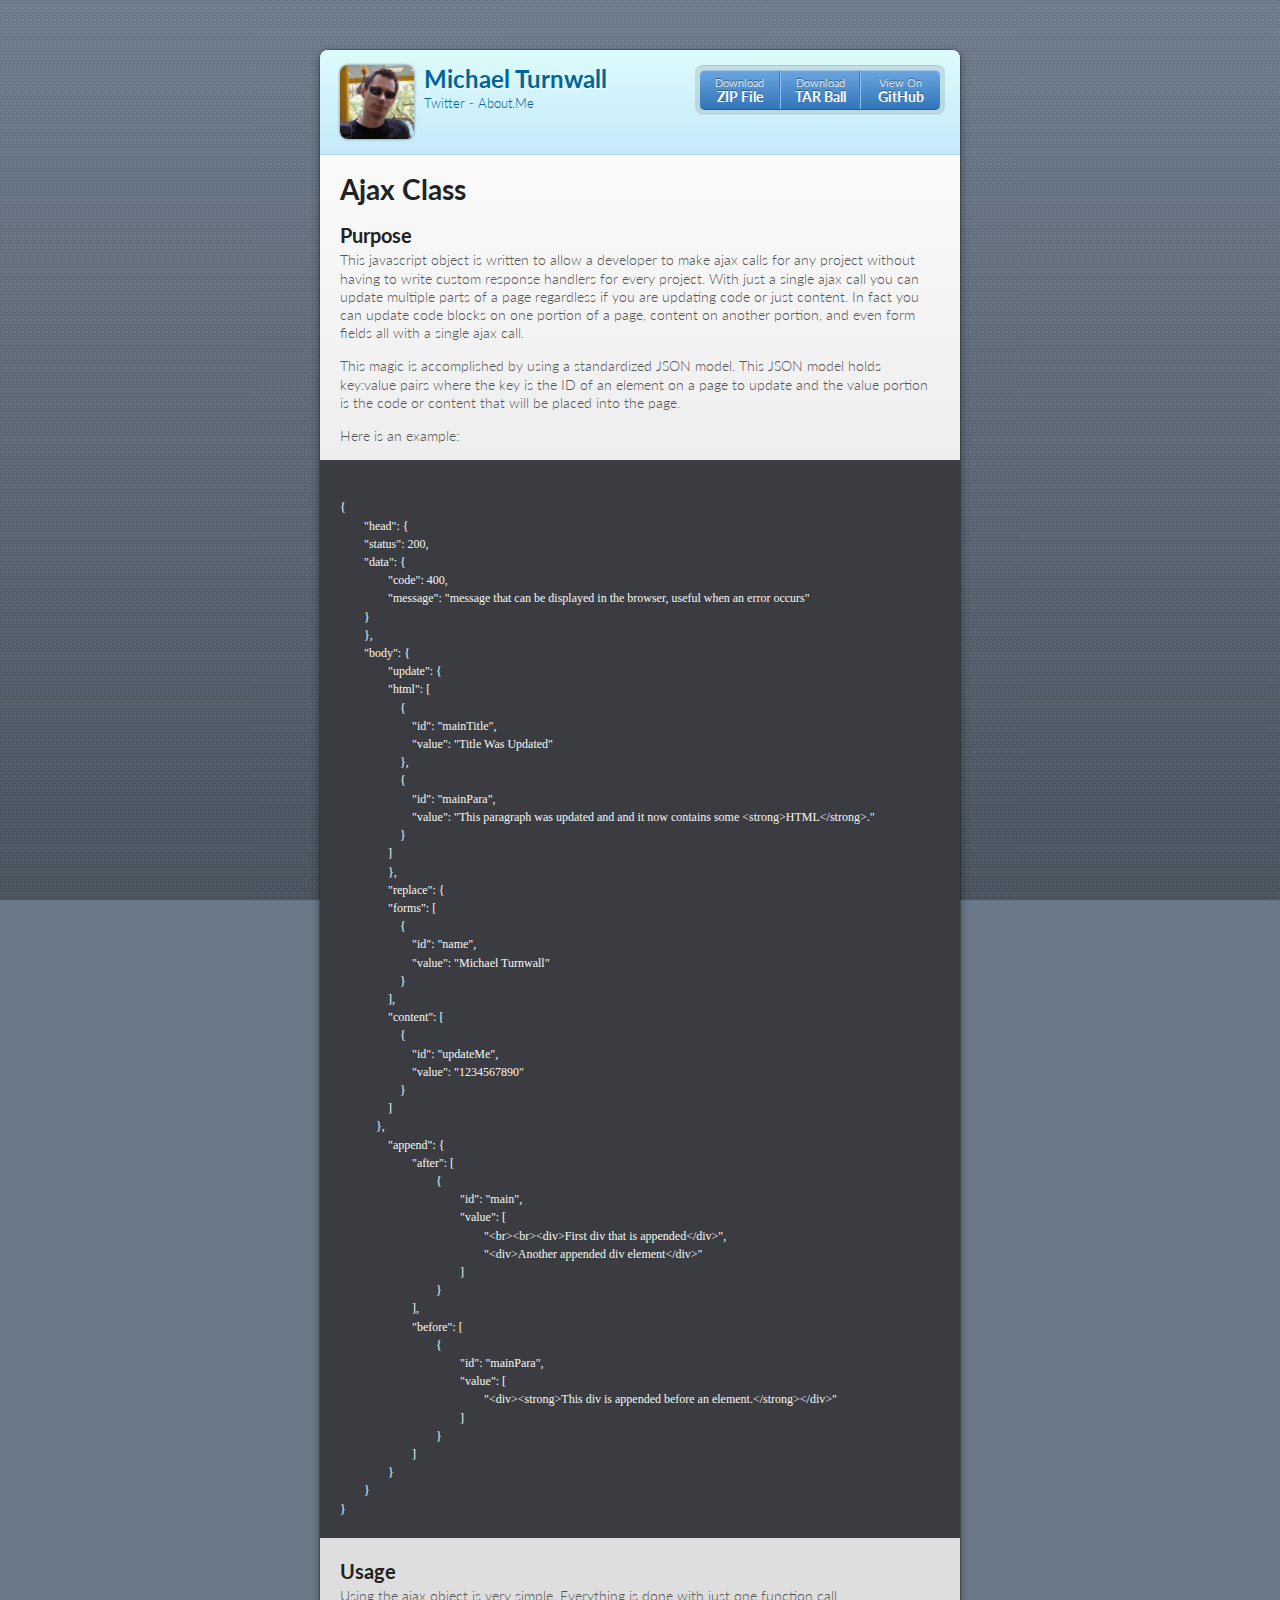
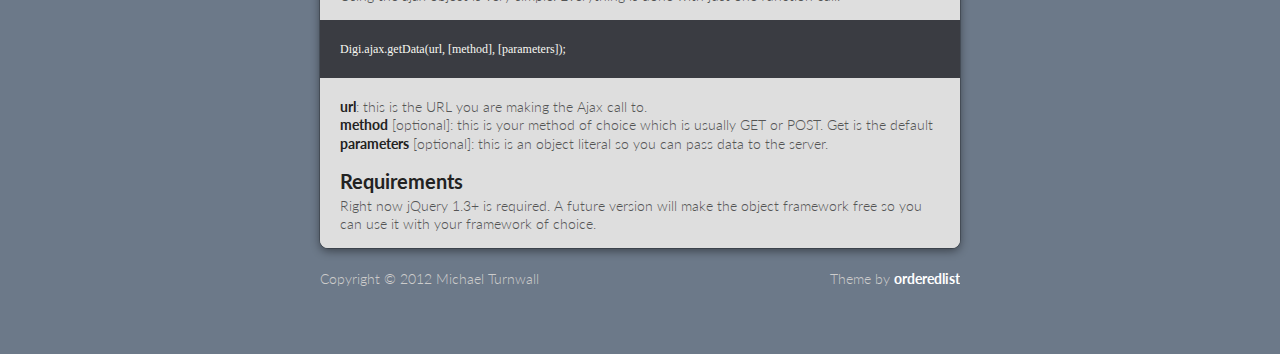
==== ajax_class.html @ 70ec36a8 "added ajax_class project page as a subpage to the main site" ====
<!doctype html>
<html>
  <head>
    <meta charset="utf-8">
    <meta http-equiv="X-UA-Compatible" content="chrome=1">
    <title>Michael Turnwall's Open Source Projects - Ajax Class</title>

    <link rel="stylesheet" href="stylesheets/styles.css">
    <link rel="stylesheet" href="stylesheets/pygment_trac.css">
    <script src="javascripts/scale.fix.js"></script>
    <meta name="viewport" content="width=device-width, initial-scale=1, user-scalable=no">

    <!--[if lt IE 9]>
    <script src="//html5shiv.googlecode.com/svn/trunk/html5.js"></script>
    <![endif]-->
  </head>
  <body class="projectPage">
    <div class="wrapper">
      <header>
			<div class="myAvatar"><img src="images/avatar.jpg" width="74" height="74" alt="Avatar"></div>
			<h1>Michael Turnwall</h1>
			<p>
				<a href="http://twitter.com/mturnwall" title="Follow Michae Turnwall on Twitter">Twitter</a> - <a href="http://about.me/michaelturnwall">About.Me</a>
			</p>
        <p class="view"><a href="https://github.com/mturnwall/ajax_class">View the Project on GitHub <small>mturnwall/ajax_class</small></a></p>
        <ul>
          <li><a href="https://github.com/mturnwall/ajax_class/zipball/Digi-Production">Download <strong>ZIP File</strong></a></li>
          <li><a href="https://github.com/mturnwall/ajax_class/tarball/Digi-Production">Download <strong>TAR Ball</strong></a></li>
          <li><a href="https://github.com/mturnwall/ajax_class/tree/Digi-Production">View On <strong>GitHub</strong></a></li>
        </ul>
      </header>
      <article>
		<h1>Ajax Class</h1>
        <h2>Purpose</h2>

<p>This javascript object is written to allow a developer to make ajax calls for any project without having to write custom response handlers for every project. With just a single ajax call you can update multiple parts of a page regardless if you are updating code or just content. In fact you can update code blocks on one portion of a page, content on another portion, and even form fields all with a single ajax call.</p>

<p>This magic is accomplished by using a standardized JSON model. This JSON model holds key:value pairs where the key is the ID of an element on a page to update and the value portion is the code or content that will be placed into the page.</p>

<p>Here is an example:  </p>
<pre><code>
{
   	"head": {
    	"status": 200,
    	"data": {
        	"code": 400,
        	"message": "message that can be displayed in the browser, useful when an error occurs"
    	}
	},
	"body": {
   		"update": {
       		"html": [
	            {
	                "id": "mainTitle",
	                "value": "Title Was Updated"
	            },
	            {
	                "id": "mainPara",
	                "value": "This paragraph was updated and and it now contains some &lt;strong&gt;HTML&lt;/strong&gt;."
	            }
	        ]
   		},
   		"replace": {
	        "forms": [
	            {
	                "id": "name",
	                "value": "Michael Turnwall"
	            }
	        ],
	        "content": [
	            {
	                "id": "updateMe",
	                "value": "1234567890"
	            }
	        ]
	    },
		"append": {
			"after": [
				{
					"id": "main",
					"value": [
						"&lt;br&gt;&lt;br&gt;&lt;div&gt;First div that is appended&lt;/div&gt;",
						"&lt;div&gt;Another appended div element&lt;/div&gt;"
					]
				}
			],
			"before": [
				{
					"id": "mainPara",
					"value": [
						"&lt;div&gt;&lt;strong&gt;This div is appended before an element.&lt;/strong&gt;&lt;/div&gt;"
					]
				}
			]
		}
   	}
}
</code></pre>

<h2>Usage</h2>

<p>Using the ajax object is very simple. Everything is done with just one function call.</p>

<pre><code>Digi.ajax.getData(url, [method], [parameters]);
</code></pre>

<p><strong>url</strong>: this is the URL you are making the Ajax call to.<br><strong>method</strong> [optional]: this is your method of choice which is usually GET or POST. Get is the default<br><strong>parameters</strong> [optional]: this is an object literal so you can pass data to the server.</p>

<h2>Requirements</h2>

<p>Right now jQuery 1.3+ is required. A future version will make the object framework free so you can use it with your framework of choice.</p>
      </article>
    </div>
	<footer>
		<p class="themeCredit">Theme by <a href="https://github.com/orderedlist">orderedlist</a></p>
		<p>Copyright &#169; 2012 Michael Turnwall</p>
	</footer>
	<!--[if !IE]><script>fixScale(document);</script><![endif]-->
	<script type="text/javascript">
		var _gaq = _gaq || [];
		_gaq.push(['_setAccount', 'UA-34238462-1']);
		_gaq.push(['_trackPageview']);

		(function() {
			var ga = document.createElement('script'); ga.type = 'text/javascript'; ga.async = true;
			ga.src = ('https:' == document.location.protocol ? 'https://ssl' : 'http://www') + '.google-analytics.com/ga.js';
			var s = document.getElementsByTagName('script')[0]; s.parentNode.insertBefore(ga, s);
		})();
	</script>

  </body>
</html>
---- stylesheets/styles.css ----
@import url(https://fonts.googleapis.com/css?family=Lato:300italic,700italic,300,700);
html {
  background: #6C7989;
  background: #6c7989 -webkit-gradient(linear, 50% 0%, 50% 100%, color-stop(0%, #6c7989), color-stop(100%, #434b55)) fixed;
  background: #6c7989 -webkit-linear-gradient(#6c7989, #434b55) fixed;
  background: #6c7989 -moz-linear-gradient(#6c7989, #434b55) fixed;
  background: #6c7989 -o-linear-gradient(#6c7989, #434b55) fixed;
  background: #6c7989 -ms-linear-gradient(#6c7989, #434b55) fixed;
  background: #6c7989 linear-gradient(#6c7989, #434b55) fixed;
}

body {
  padding: 50px 0;
  margin: 0;
  font: 14px/1.5 Lato, "Helvetica Neue", Helvetica, Arial, sans-serif;
  color: #555;
  font-weight: 300;
  background: url('[data-uri]') fixed;
}

.wrapper {
  width: 640px;
  margin: 0 auto;
  background: #DEDEDE;
  -webkit-border-radius: 8px;
  -moz-border-radius: 8px;
  -ms-border-radius: 8px;
  -o-border-radius: 8px;
  border-radius: 8px;
  -webkit-box-shadow: rgba(0, 0, 0, 0.2) 0 0 0 1px, rgba(0, 0, 0, 0.45) 0 3px 10px;
  -moz-box-shadow: rgba(0, 0, 0, 0.2) 0 0 0 1px, rgba(0, 0, 0, 0.45) 0 3px 10px;
  box-shadow: rgba(0, 0, 0, 0.2) 0 0 0 1px, rgba(0, 0, 0, 0.45) 0 3px 10px;
}

header, section, footer {
  display: block;
}

a {
  color: #069;
  text-decoration: none;
}

p {
  margin: 0;
  padding: 0 0 15px;
}

strong {
  color: #222;
  font-weight: 700;
}

header {
	overflow: hidden;
  -webkit-border-radius: 8px 8px 0 0;
  -moz-border-radius: 8px 8px 0 0;
  -ms-border-radius: 8px 8px 0 0;
  -o-border-radius: 8px 8px 0 0;
  border-radius: 8px 8px 0 0;
  background: #C6EAFA;
  background: -webkit-gradient(linear, 50% 0%, 50% 100%, color-stop(0%, #ddfbfc), color-stop(100%, #c6eafa));
  background: -webkit-linear-gradient(#ddfbfc, #c6eafa);
  background: -moz-linear-gradient(#ddfbfc, #c6eafa);
  background: -o-linear-gradient(#ddfbfc, #c6eafa);
  background: -ms-linear-gradient(#ddfbfc, #c6eafa);
  background: linear-gradient(#ddfbfc, #c6eafa);
  position: relative;
  padding: 15px 20px;
  border-bottom: 1px solid #B2D2E1;
}
.myAvatar {
	float: left;
	border-radius: 8px;
	box-shadow: 0 0 3px rgba(0, 0, 0, 0.5);
	overflow: hidden;
}
.myAvatar img {
	display: block;
}
header h1 {
  margin: 0 0 0 84px;
  padding: 0;
  font-size: 24px;
  line-height: 1.2;
  color: #069;
  text-shadow: rgba(255, 255, 255, 0.9) 0 1px 0;
}
header.without-description h1 {
  margin: 10px 0;
}
header p {
  margin: 0 0 0 84px;
	padding: 0;
  color: #61778B;
  width: 300px;
  font-size: 13px;
}
header p.view {
  display: none;
  font-weight: 700;
  text-shadow: rgba(255, 255, 255, 0.9) 0 1px 0;
  -webkit-font-smoothing: antialiased;
}
header p.view a {
  color: #06c;
}
header p.view small {
  font-weight: 400;
}
header ul {
  margin: 0;
  padding: 0;
  list-style: none;
  position: absolute;
  z-index: 1;
  right: 20px;
  top: 20px;
  height: 38px;
  padding: 1px 0;
  background: #5198DF;
  background: -webkit-gradient(linear, 50% 0%, 50% 100%, color-stop(0%, #77b9fb), color-stop(100%, #3782cd));
  background: -webkit-linear-gradient(#77b9fb, #3782cd);
  background: -moz-linear-gradient(#77b9fb, #3782cd);
  background: -o-linear-gradient(#77b9fb, #3782cd);
  background: -ms-linear-gradient(#77b9fb, #3782cd);
  background: linear-gradient(#77b9fb, #3782cd);
  border-radius: 5px;
  -webkit-box-shadow: inset rgba(255, 255, 255, 0.45) 0 1px 0, inset rgba(0, 0, 0, 0.2) 0 -1px 0;
  -moz-box-shadow: inset rgba(255, 255, 255, 0.45) 0 1px 0, inset rgba(0, 0, 0, 0.2) 0 -1px 0;
  box-shadow: inset rgba(255, 255, 255, 0.45) 0 1px 0, inset rgba(0, 0, 0, 0.2) 0 -1px 0;
  width: auto;
}
header ul:before {
  content: '';
  position: absolute;
  z-index: -1;
  left: -5px;
  top: -4px;
  right: -5px;
  bottom: -6px;
  background: rgba(0, 0, 0, 0.1);
  -webkit-border-radius: 8px;
  -moz-border-radius: 8px;
  -ms-border-radius: 8px;
  -o-border-radius: 8px;
  border-radius: 8px;
  -webkit-box-shadow: rgba(0, 0, 0, 0.2) 0 -1px 0, inset rgba(255, 255, 255, 0.7) 0 -1px 0;
  -moz-box-shadow: rgba(0, 0, 0, 0.2) 0 -1px 0, inset rgba(255, 255, 255, 0.7) 0 -1px 0;
  box-shadow: rgba(0, 0, 0, 0.2) 0 -1px 0, inset rgba(255, 255, 255, 0.7) 0 -1px 0;
}
header ul li {
  width: 79px;
  float: left;
  border-right: 1px solid #3A7CBE;
  height: 38px;
}
header ul li.single {
  border: none;
}
header ul li + li {
  width: 78px;
  border-left: 1px solid #8BBEF3;
}
header ul li + li + li {
  border-right: none;
  width: 79px;
}
header ul a {
  font-size: 11px;
  line-height: 14px;
  color: #fff;
  color: rgba(255, 255, 255, 0.8);
  display: block;
  text-align: center;
  font-weight: 400;
  padding-top: 5px;
  height: 40px;
  text-shadow: rgba(0, 0, 0, 0.4) 0 -1px 0;
}
header ul a strong {
  font-size: 14px;
  display: block;
  color: #fff;
  -webkit-font-smoothing: antialiased;
}

article {
  padding: 15px 20px 0;
  font-size: 14px;
	line-height: 1.3em;
  border-top: 1px solid #fff;
  background: -webkit-gradient(linear, 50% 0%, 50% 700, color-stop(0%, #fafafa), color-stop(100%, #dedede));
  background: -webkit-linear-gradient(#fafafa, #dedede 700px);
  background: -moz-linear-gradient(#fafafa, #dedede 700px);
  background: -o-linear-gradient(#fafafa, #dedede 700px);
  background: -ms-linear-gradient(#fafafa, #dedede 700px);
  background: linear-gradient(#fafafa, #dedede 700px);
  -webkit-border-radius: 0 0 8px 8px;
  -moz-border-radius: 0 0 8px 8px;
  -ms-border-radius: 0 0 8px 8px;
  -o-border-radius: 0 0 8px 8px;
  border-radius: 0 0 8px 8px;
  position: relative;
}
article header {
	background: none;
	border: 0;
	padding: 0;
}
article h1, article h2 {
	color: #222;
	margin: 0;
	padding-bottom: 0;
	line-height: 1.3em;
}
article h1 {
}
article h2 {
	font-size: 20px;
	padding-bottom: 3px;
}
h1 a {
	color: #222;
}
article a:hover {
	text-decoration: underline;
}
section {
	border-top: 1px solid #B2D2E1;
	padding-top: 15px;
	position: relative;
}
section:last-child {
	border-bottom: 1px solid #B2D2E1;
	margin-bottom: 12px;
}
section h1 {
	font-size: 16px;
	line-height: 20px;
	padding-bottom: 6px;
}
.projectLinks {
	position: absolute;
	top: 15px;
	right: 0;
}

h1, h2, h3, h4, h5, h6 {
  color: #222;
  padding: 0;
  margin: 0 0 20px;
  line-height: 1.2;
}

h1, h2, h3 {
  line-height: 1.1;
}

h1 {
  font-size: 28px;
}

h2 {
  color: #393939;
}

h3, h4, h5, h6 {
  color: #494949;
}

blockquote {
  margin: 0 -20px 20px;
  padding: 15px 20px 1px 40px;
  font-style: italic;
  background: #ccc;
  background: rgba(0, 0, 0, 0.06);
  color: #222;
}

img {
  max-width: 100%;
}

code, pre {
  font-family: Monaco, Bitstream Vera Sans Mono, Lucida Console, Terminal;
  color: #333;
  font-size: 12px;
  overflow-x: auto;
}

pre {
  padding: 20px;
  background: #3A3C42;
  color: #f8f8f2;
  margin: 0 -20px 20px;
}
pre code {
  color: #f8f8f2;
}
li pre {
  margin-left: -60px;
  padding-left: 60px;
}

table {
  width: 100%;
  border-collapse: collapse;
}

th, td {
  text-align: left;
  padding: 5px 10px;
  border-bottom: 1px solid #aaa;
}

dt {
  color: #222;
  font-weight: 700;
}

th {
  color: #222;
}

small {
  font-size: 11px;
}

hr {
  border: 0;
  background: #aaa;
  height: 1px;
  margin: 0 0 20px;
}

footer {
  width: 640px;
  margin: 0 auto;
  padding: 20px 0 0;
  color: #ccc;
  overflow: hidden;
}
.themeCredit {
	float: right;
}
footer a {
  color: #fff;
  font-weight: bold;
}
footer p {
  
}

@media print, screen and (max-width: 740px) {
  body {
    padding: 0;
  }

  .wrapper {
    -webkit-border-radius: 0;
    -moz-border-radius: 0;
    -ms-border-radius: 0;
    -o-border-radius: 0;
    border-radius: 0;
    -webkit-box-shadow: none;
    -moz-box-shadow: none;
    box-shadow: none;
    width: 100%;
  }

  footer {
    -webkit-border-radius: 0;
    -moz-border-radius: 0;
    -ms-border-radius: 0;
    -o-border-radius: 0;
    border-radius: 0;
    padding: 20px;
    width: auto;
  }
  footer p {
    float: none;
    margin: 0;
  }
  footer p + p {
    float: none;
  }
}
@media print, screen and (max-width:580px) {
  header ul {
    display: none;
  }

  header p.view {
    display: block;
  }

  header p {
    width: 100%;
  }
}
@media print {
  header p.view a small:before {
    content: 'at http://github.com/';
  }
}

.projectPage article h1 {
	padding-bottom: 15px;
}
---- stylesheets/pygment_trac.css ----
.highlight .hll { background-color: #49483e }
.highlight  { background: #3A3C42; color: #f8f8f2 }
.highlight .c { color: #75715e } /* Comment */
.highlight .err { color: #960050; background-color: #1e0010 } /* Error */
.highlight .k { color: #66d9ef } /* Keyword */
.highlight .l { color: #ae81ff } /* Literal */
.highlight .n { color: #f8f8f2 } /* Name */
.highlight .o { color: #f92672 } /* Operator */
.highlight .p { color: #f8f8f2 } /* Punctuation */
.highlight .cm { color: #75715e } /* Comment.Multiline */
.highlight .cp { color: #75715e } /* Comment.Preproc */
.highlight .c1 { color: #75715e } /* Comment.Single */
.highlight .cs { color: #75715e } /* Comment.Special */
.highlight .ge { font-style: italic } /* Generic.Emph */
.highlight .gs { font-weight: bold } /* Generic.Strong */
.highlight .kc { color: #66d9ef } /* Keyword.Constant */
.highlight .kd { color: #66d9ef } /* Keyword.Declaration */
.highlight .kn { color: #f92672 } /* Keyword.Namespace */
.highlight .kp { color: #66d9ef } /* Keyword.Pseudo */
.highlight .kr { color: #66d9ef } /* Keyword.Reserved */
.highlight .kt { color: #66d9ef } /* Keyword.Type */
.highlight .ld { color: #e6db74 } /* Literal.Date */
.highlight .m { color: #ae81ff } /* Literal.Number */
.highlight .s { color: #e6db74 } /* Literal.String */
.highlight .na { color: #a6e22e } /* Name.Attribute */
.highlight .nb { color: #f8f8f2 } /* Name.Builtin */
.highlight .nc { color: #a6e22e } /* Name.Class */
.highlight .no { color: #66d9ef } /* Name.Constant */
.highlight .nd { color: #a6e22e } /* Name.Decorator */
.highlight .ni { color: #f8f8f2 } /* Name.Entity */
.highlight .ne { color: #a6e22e } /* Name.Exception */
.highlight .nf { color: #a6e22e } /* Name.Function */
.highlight .nl { color: #f8f8f2 } /* Name.Label */
.highlight .nn { color: #f8f8f2 } /* Name.Namespace */
.highlight .nx { color: #a6e22e } /* Name.Other */
.highlight .py { color: #f8f8f2 } /* Name.Property */
.highlight .nt { color: #f92672 } /* Name.Tag */
.highlight .nv { color: #f8f8f2 } /* Name.Variable */
.highlight .ow { color: #f92672 } /* Operator.Word */
.highlight .w { color: #f8f8f2 } /* Text.Whitespace */
.highlight .mf { color: #ae81ff } /* Literal.Number.Float */
.highlight .mh { color: #ae81ff } /* Literal.Number.Hex */
.highlight .mi { color: #ae81ff } /* Literal.Number.Integer */
.highlight .mo { color: #ae81ff } /* Literal.Number.Oct */
.highlight .sb { color: #e6db74 } /* Literal.String.Backtick */
.highlight .sc { color: #e6db74 } /* Literal.String.Char */
.highlight .sd { color: #e6db74 } /* Literal.String.Doc */
.highlight .s2 { color: #e6db74 } /* Literal.String.Double */
.highlight .se { color: #ae81ff } /* Literal.String.Escape */
.highlight .sh { color: #e6db74 } /* Literal.String.Heredoc */
.highlight .si { color: #e6db74 } /* Literal.String.Interpol */
.highlight .sx { color: #e6db74 } /* Literal.String.Other */
.highlight .sr { color: #e6db74 } /* Literal.String.Regex */
.highlight .s1 { color: #e6db74 } /* Literal.String.Single */
.highlight .ss { color: #e6db74 } /* Literal.String.Symbol */
.highlight .bp { color: #f8f8f2 } /* Name.Builtin.Pseudo */
.highlight .vc { color: #f8f8f2 } /* Name.Variable.Class */
.highlight .vg { color: #f8f8f2 } /* Name.Variable.Global */
.highlight .vi { color: #f8f8f2 } /* Name.Variable.Instance */
.highlight .il { color: #ae81ff } /* Literal.Number.Integer.Long */
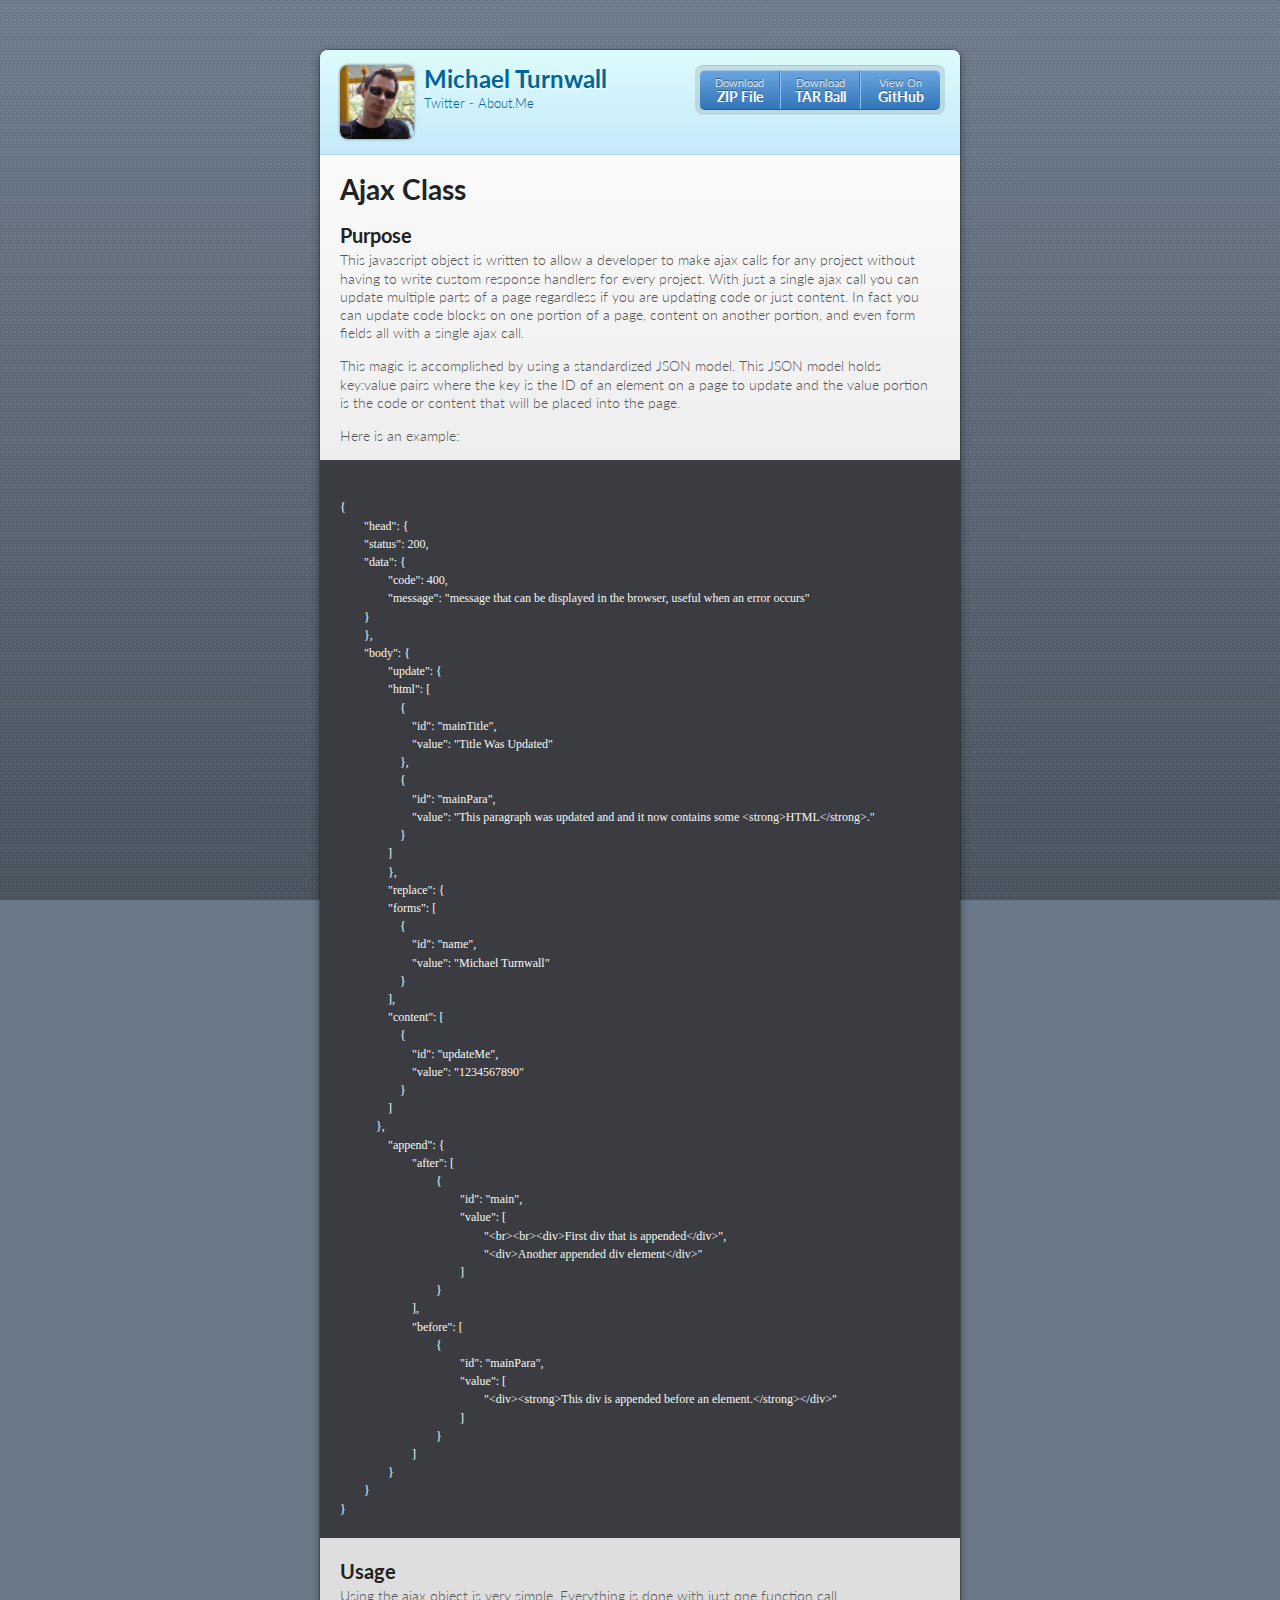
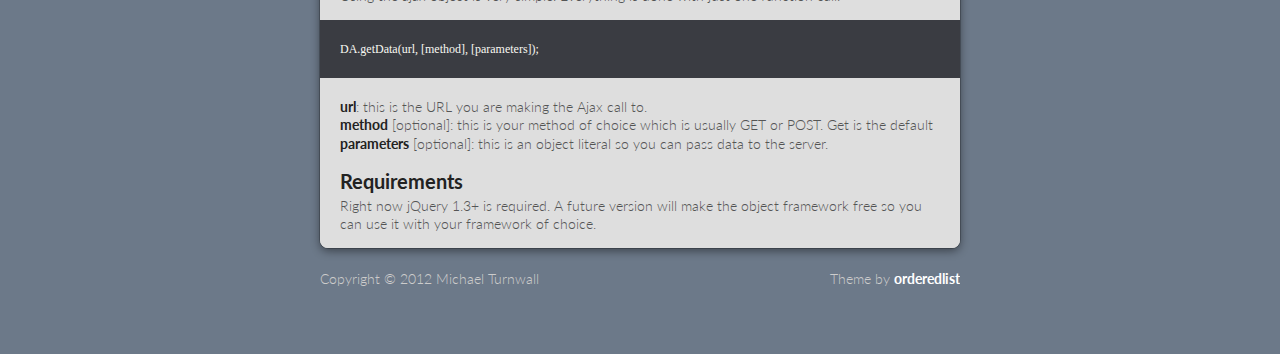
==== commit 60837811: "Update ajax_class.html" ====
--- a/ajax_class.html
+++ b/ajax_class.html
@@ -101,7 +101,7 @@
 
 <p>Using the ajax object is very simple. Everything is done with just one function call.</p>
 
-<pre><code>Digi.ajax.getData(url, [method], [parameters]);
+<pre><code>DA.getData(url, [method], [parameters]);
 </code></pre>
 
 <p><strong>url</strong>: this is the URL you are making the Ajax call to.<br><strong>method</strong> [optional]: this is your method of choice which is usually GET or POST. Get is the default<br><strong>parameters</strong> [optional]: this is an object literal so you can pass data to the server.</p>
